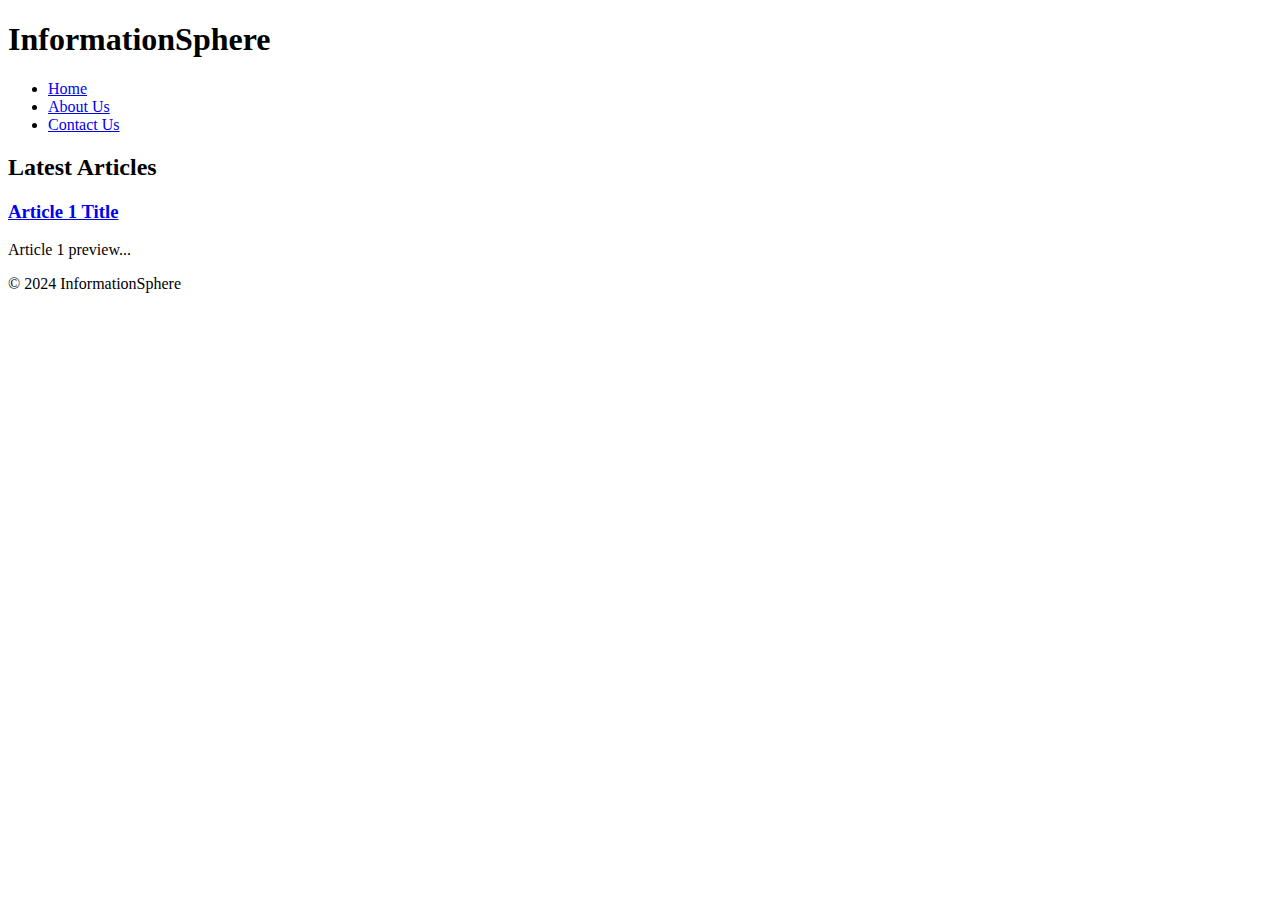
==== index.html @ aa6ac07d "Start of the Blog News site" ====
<!DOCTYPE html>
<html>
<head>
    <title>InformationSphere</title>
    <link rel="stylesheet" type="text/css" href="styles.css">
</head>
<body>
    <header>
        <h1>InformationSphere</h1>
        <nav>
            <ul>
                <li><a href="index.html">Home</a></li>
                <li><a href="about.html">About Us</a></li>
                <li><a href="contact.html">Contact Us</a></li>
            </ul>
        </nav>
    </header>
    <main>
        <h2>Latest Articles</h2>
        <div class="article-preview">
            <h3><a href="article1.html">Article 1 Title</a></h3>
            <p>Article 1 preview...</p>
        </div>
        <!-- More article previews... -->
    </main>
    <footer>
        <p>© 2024 
            InformationSphere</p>
    </footer>
</body>
</html>
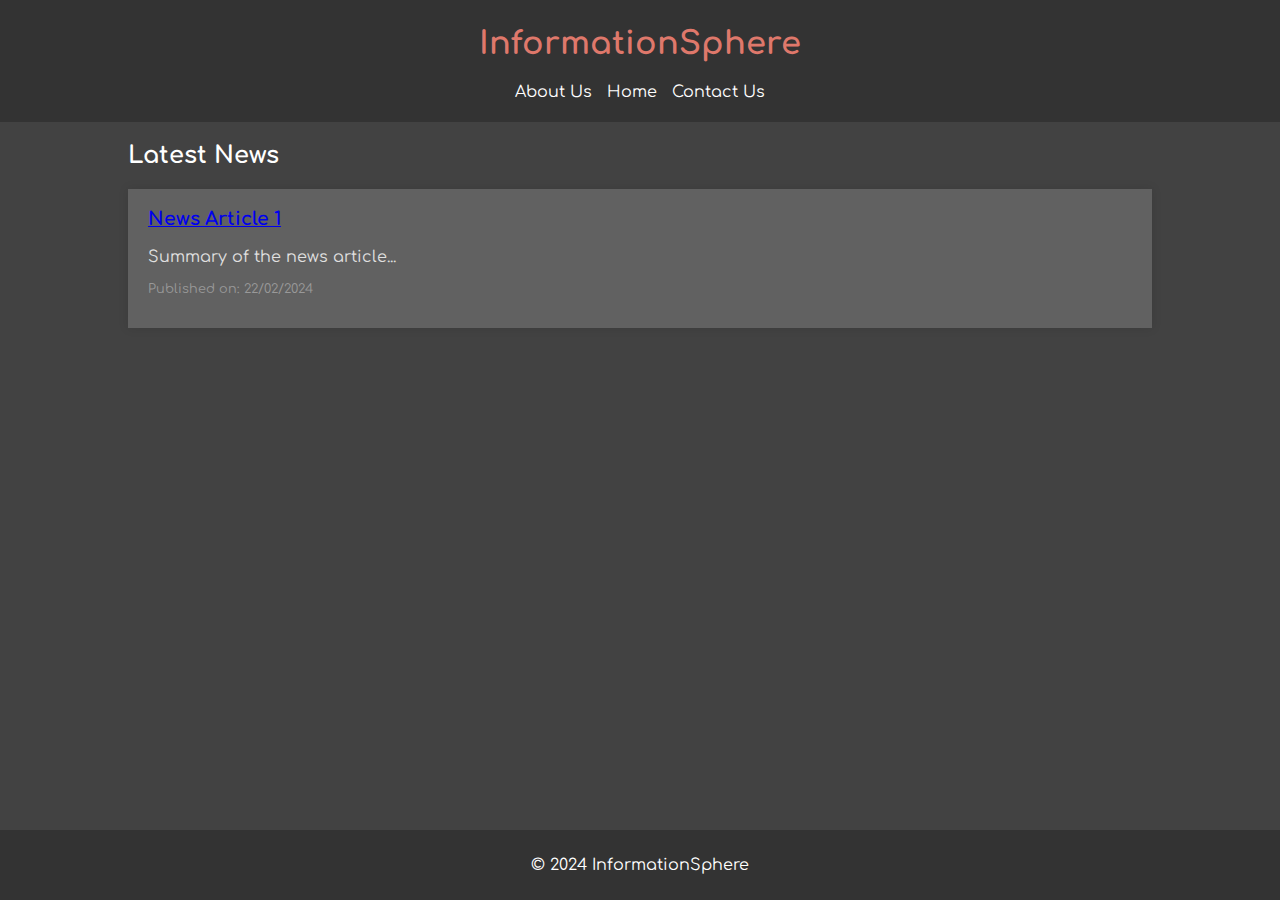
==== commit e6c30de6: "improvements" ====
--- a/index.html
+++ b/index.html
@@ -2,30 +2,36 @@
 <html>
 <head>
     <title>InformationSphere</title>
-    <link rel="stylesheet" type="text/css" href="styles.css">
+    <link rel="stylesheet" type="text/css" href="style.css">
+
+    <link rel="preconnect" href="https://fonts.googleapis.com">
+    <link rel="preconnect" href="https://fonts.gstatic.com" crossorigin>
+    <link href="https://fonts.googleapis.com/css2?family=Comfortaa:wght@300..700&display=swap" rel="stylesheet">
 </head>
 <body>
     <header>
         <h1>InformationSphere</h1>
         <nav>
             <ul>
+                <li><a href="about.html">About Us</a></li>
                 <li><a href="index.html">Home</a></li>
-                <li><a href="about.html">About Us</a></li>
                 <li><a href="contact.html">Contact Us</a></li>
             </ul>
         </nav>
     </header>
     <main>
-        <h2>Latest Articles</h2>
-        <div class="article-preview">
-            <h3><a href="article1.html">Article 1 Title</a></h3>
-            <p>Article 1 preview...</p>
-        </div>
-        <!-- More article previews... -->
+        <section class="news-section">
+            <h2>Latest News</h2>
+            <article class="news-article">
+                <h3><a href="article1.html">News Article 1</a></h3>
+                <p class="news-summary">Summary of the news article...</p>
+                <p class="news-date">Published on: 22/02/2024</p>
+            </article>
+            <!-- More news articles... -->
+        </section>
     </main>
     <footer>
-        <p>© 2024 
-            InformationSphere</p>
+        <p>© 2024 InformationSphere</p>
     </footer>
 </body>
-</html>
+</html>--- a/style.css
+++ b/style.css
@@ -0,0 +1,79 @@
+.comfortaa{
+  font-family: "Comfortaa", sans-serif;
+  font-optical-sizing: auto;
+  font-weight: 500;
+  font-style: normal;
+}
+   
+
+body {
+    font-family: "Comfortaa", sans-serif;
+    margin: 0;
+    padding: 0;
+    background-color: #424242;
+    color: white;
+}
+
+header {
+    background-color: #333;
+    color: #df786b;
+    padding: 5px 0;
+    text-align: center;
+}
+
+nav ul {
+    list-style-type: none;
+    padding: 0;
+    text-align: center;
+}
+
+nav ul li {
+    display: inline;
+    margin: 0 5px;
+}
+
+nav ul li a {
+    text-decoration: none;
+    color: white;
+}
+
+.other-pages {
+    margin-bottom: 20px;
+    padding: 20px;
+}
+
+.news-section {
+    width: 80%;
+    margin: 20px auto;
+}
+
+.news-article {
+    background-color: #616161;
+    color: white;
+    margin-bottom: 20px;
+    padding: 20px;
+    box-shadow: 0 0 10px rgba(0, 0, 0, 0.1);
+}
+
+.news-article h3 {
+    margin-top: 0;
+}
+
+.news-summary {
+    color: #E0E0E0;
+}
+
+.news-date {
+    font-size: 0.8em;
+    color: #999;
+}
+
+footer {
+    background-color: #333;
+    color: white;
+    text-align: center;
+    padding: 10px 0;
+    position: fixed;
+    bottom: 0;
+    width: 100%;
+}